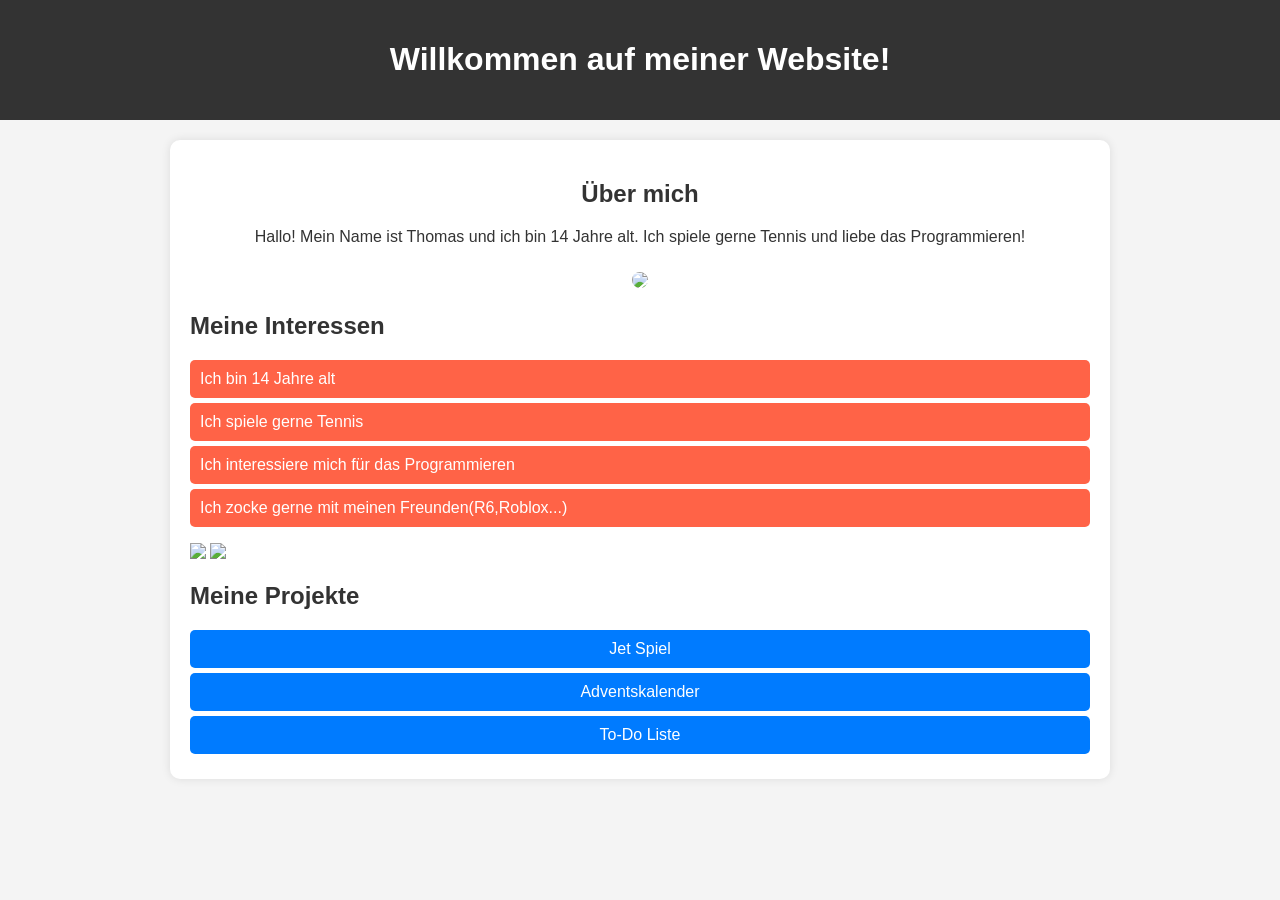
==== Thomas-Website/index.html @ 904d1c7b "Update index.html" ====
<!DOCTYPE html>
<html lang="de">
<head>
  <meta charset="UTF-8">
  <meta name="viewport" content="width=device-width, initial-scale=1.0">
  <title>Thomas' Erste Website</title>
  <link rel="stylesheet" href="style.css">
  
</head>
<body>
  <header>
    <h1>Willkommen auf meiner Website!</h1>
  </header>

  <div class="container">
    <div class="intro">
      <h2>Über mich</h2>
      <p>Hallo! Mein Name ist Thomas und ich bin 14 Jahre alt. Ich spiele gerne Tennis und liebe das Programmieren!</p>
      <img src="https://itt.jdkranz.de/wp-content/uploads/2020/04/45192_2-_hor_adobe-1620x1080-q65.jpg">
    </div>
    
    <h2>Meine Interessen</h2>
    <ul>
      <li>Ich bin 14 Jahre alt</li>
      <li>Ich spiele gerne Tennis</li>
      <li>Ich interessiere mich für das Programmieren</li>
      <li>Ich zocke gerne mit meinen Freunden(R6,Roblox...)</li>
    </ul>
      
    <img src="https://www.alternate-sportpark.de/wp-content/uploads/2024/08/Tennis_DSC_4344_b.jpg">
      <img src="https://blog.enviam.de/wp-content/uploads/2024/02/gamer-992x704.png">
      
    <h2>Meine Projekte</h2>
    <div class="projects">
      <a href="https://thomas76149.github.io/Thomas-Website/Spiel%20Tutorial1/game.html" target="_blank">Jet Spiel</a>
      <a href="https://thomas76149.github.io/Thomas-Website/Adventskalender%20Tutorial1/index.html" target="_blank">Adventskalender</a>
      <a href="https://thomas76149.github.io/Thomas-Website/Todoliste%20Tutorial1/index.html" target="_blank">To-Do Liste</a>
    </div>
  </div>
</body>
</html>
---- Thomas-Website/style.css ----
body {
      font-family: Arial, sans-serif;
      background-color: #f4f4f4;
      color: #333;
      margin: 0;
      padding: 0;
    }
    
    header {
      background-color: #333;
      color: white;
      text-align: center;
      padding: 20px;
    }
    
    .container {
      max-width: 900px;
      margin: 20px auto;
      padding: 20px;
      background: white;
      border-radius: 10px;
      box-shadow: 0 0 10px rgba(0, 0, 0, 0.1);
    }
    
    .intro img {
      width: 100%;
      border-radius: 10px;
      margin-top: 10px;
    }
    
    .intro {
      text-align: center;
    }
    
    ul {
      list-style: none;
      padding: 0;
    }
    
    li {
      background: #ff6347;
      color: white;
      padding: 10px;
      margin: 5px 0;
      border-radius: 5px;
    }
    
    .projects a {
      display: block;
      text-decoration: none;
      color: white;
      background: #007bff;
      padding: 10px;
      margin: 5px 0;
      border-radius: 5px;
      text-align: center;
    }
    
    .projects a:hover {
      background: #0056b3;
    }
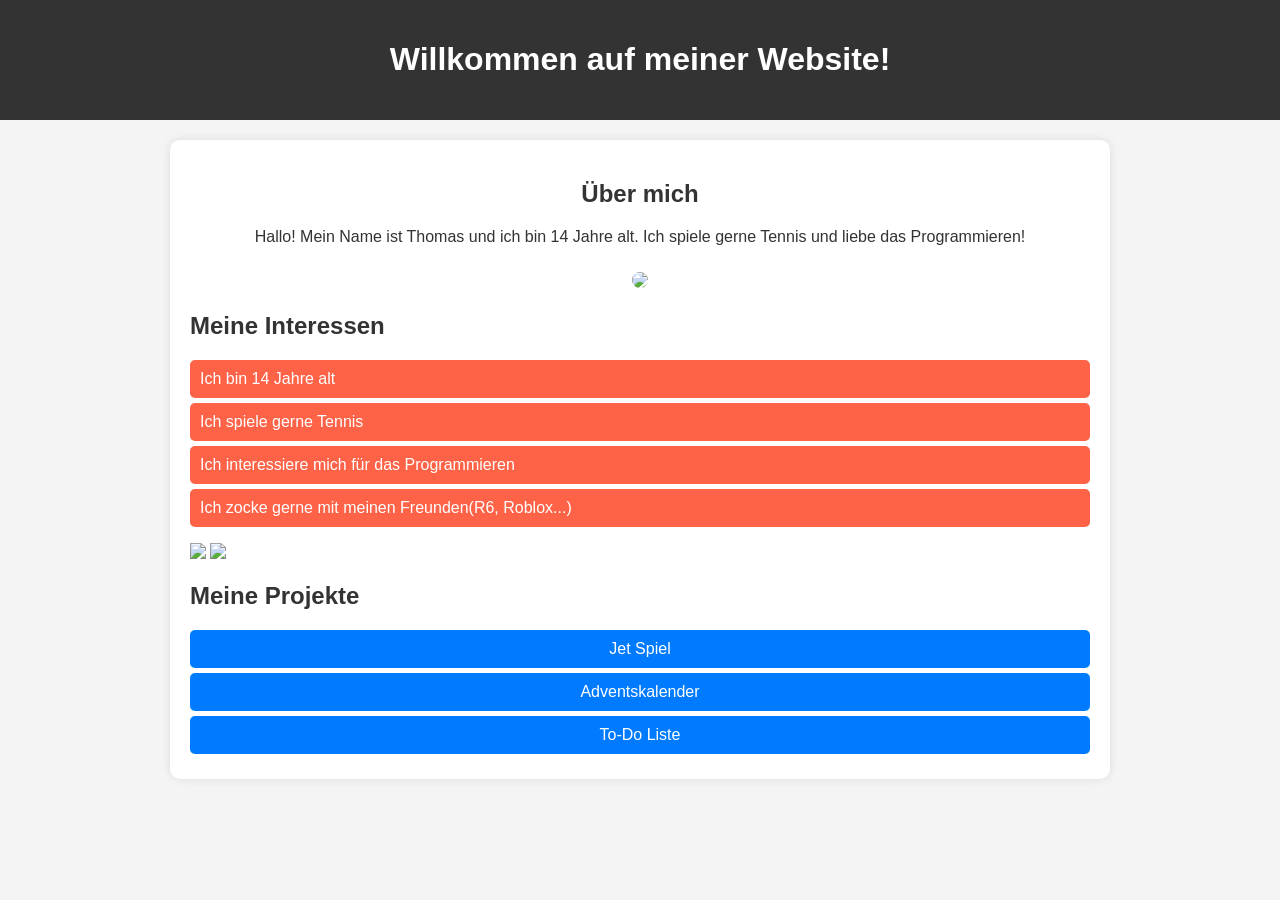
==== commit 544b6935: "Update index.html" ====
--- a/Thomas-Website/index.html
+++ b/Thomas-Website/index.html
@@ -24,7 +24,7 @@
       <li>Ich bin 14 Jahre alt</li>
       <li>Ich spiele gerne Tennis</li>
       <li>Ich interessiere mich für das Programmieren</li>
-      <li>Ich zocke gerne mit meinen Freunden(R6,Roblox...)</li>
+      <li>Ich zocke gerne mit meinen Freunden(R6, Roblox...)</li>
     </ul>
       
     <img src="https://www.alternate-sportpark.de/wp-content/uploads/2024/08/Tennis_DSC_4344_b.jpg">
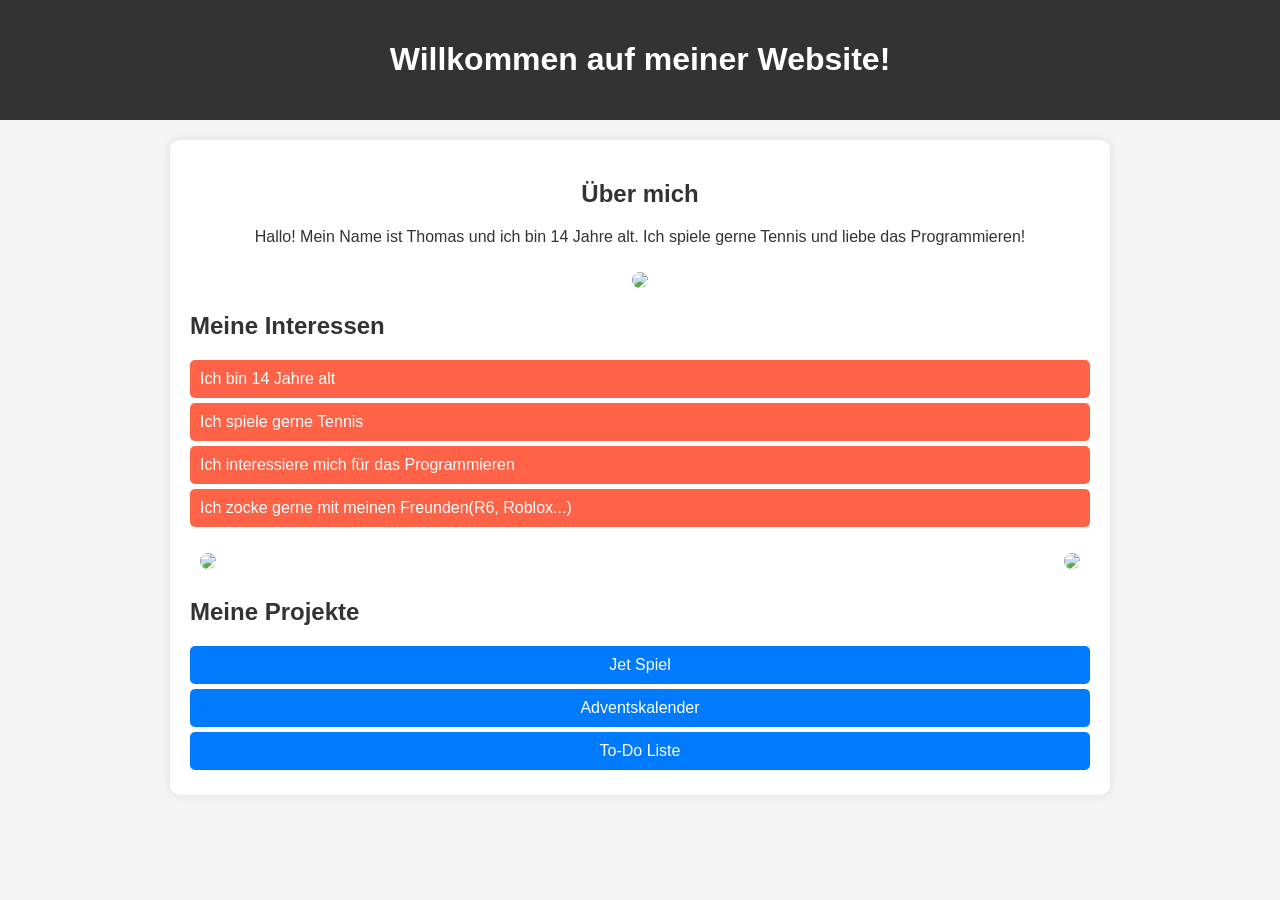
==== commit 7aa53451: "Update index.html" ====
--- a/Thomas-Website/index.html
+++ b/Thomas-Website/index.html
@@ -26,10 +26,10 @@
       <li>Ich interessiere mich für das Programmieren</li>
       <li>Ich zocke gerne mit meinen Freunden(R6, Roblox...)</li>
     </ul>
-      
-    <img src="https://www.alternate-sportpark.de/wp-content/uploads/2024/08/Tennis_DSC_4344_b.jpg">
-      <img src="https://blog.enviam.de/wp-content/uploads/2024/02/gamer-992x704.png">
-      
+      <div class="hobbys-container">
+    <img src="https://www.alternate-sportpark.de/wp-content/uploads/2024/08/Tennis_DSC_4344_b.jpg" class="hobbys">
+      <img src="https://blog.enviam.de/wp-content/uploads/2024/02/gamer-992x704.png" class="hobbys">
+      </div>
     <h2>Meine Projekte</h2>
     <div class="projects">
       <a href="https://thomas76149.github.io/Thomas-Website/Spiel%20Tutorial1/game.html" target="_blank">Jet Spiel</a>
--- a/Thomas-Website/style.css
+++ b/Thomas-Website/style.css
@@ -59,3 +59,16 @@
     .projects a:hover {
       background: #0056b3;
     }
+
+.hobbys-container {
+display: flex;
+ justify-content: space-between;
+gap: 10px;
+}
+
+.hobbys {
+      widht: 48%;
+      border-radius: 10px;
+      margin: 10px;
+}
+
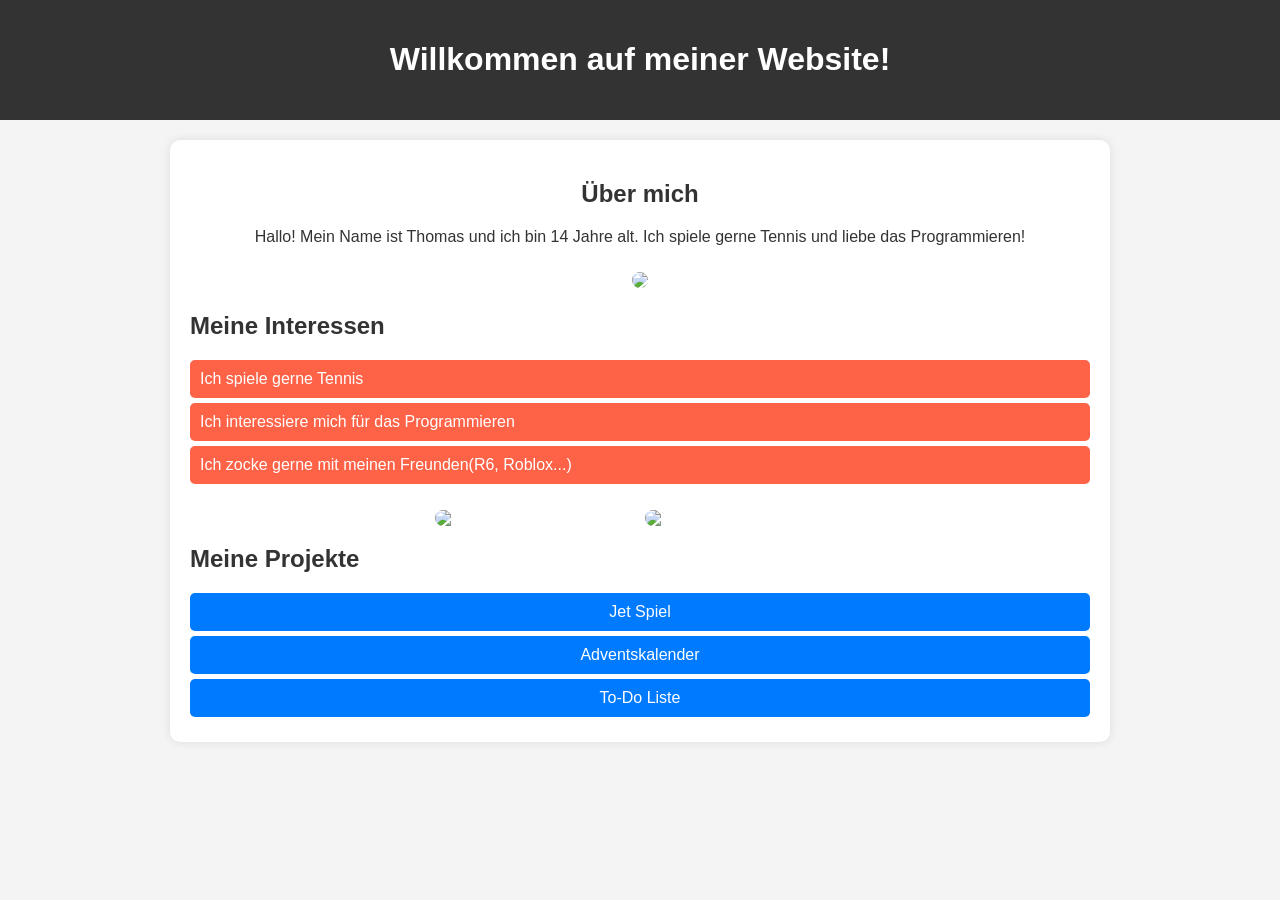
==== commit b87e0deb: "Update index.html" ====
--- a/Thomas-Website/index.html
+++ b/Thomas-Website/index.html
@@ -21,7 +21,6 @@
     
     <h2>Meine Interessen</h2>
     <ul>
-      <li>Ich bin 14 Jahre alt</li>
       <li>Ich spiele gerne Tennis</li>
       <li>Ich interessiere mich für das Programmieren</li>
       <li>Ich zocke gerne mit meinen Freunden(R6, Roblox...)</li>
--- a/Thomas-Website/style.css
+++ b/Thomas-Website/style.css
@@ -61,14 +61,16 @@
     }
 
 .hobbys-container {
-display: flex;
- justify-content: space-between;
-gap: 10px;
+  display: flex;  
+  justify-content: center; 
+  gap: 10px;  
+  felx: wrap;
 }
 
 .hobbys {
-      widht: 48%;
-      border-radius: 10px;
-      margin: 10px;
+  border-radius: 10px;
+  margin-top: 10px;
+  width: 200px;
+  height: auto;    
 }
 
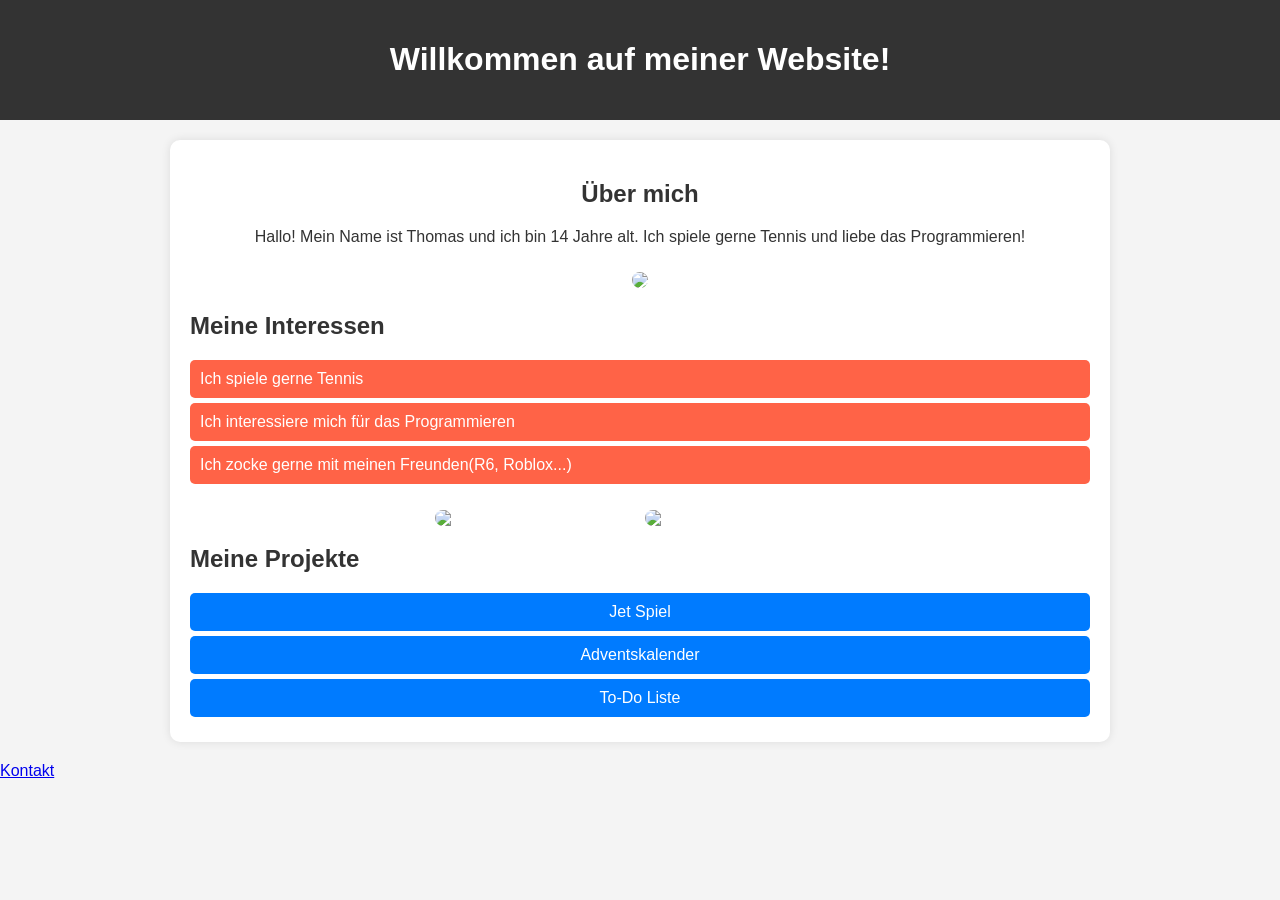
==== commit efaa27cc: "Update index.html" ====
--- a/Thomas-Website/index.html
+++ b/Thomas-Website/index.html
@@ -36,5 +36,10 @@
       <a href="https://thomas76149.github.io/Thomas-Website/Todoliste%20Tutorial1/index.html" target="_blank">To-Do Liste</a>
     </div>
   </div>
+<div class="kontaktknopf"> 
+<a href="mailto:thomaso.halbach@gmail.com">Kontakt</a>
+</div>
+
+  
 </body>
 </html>
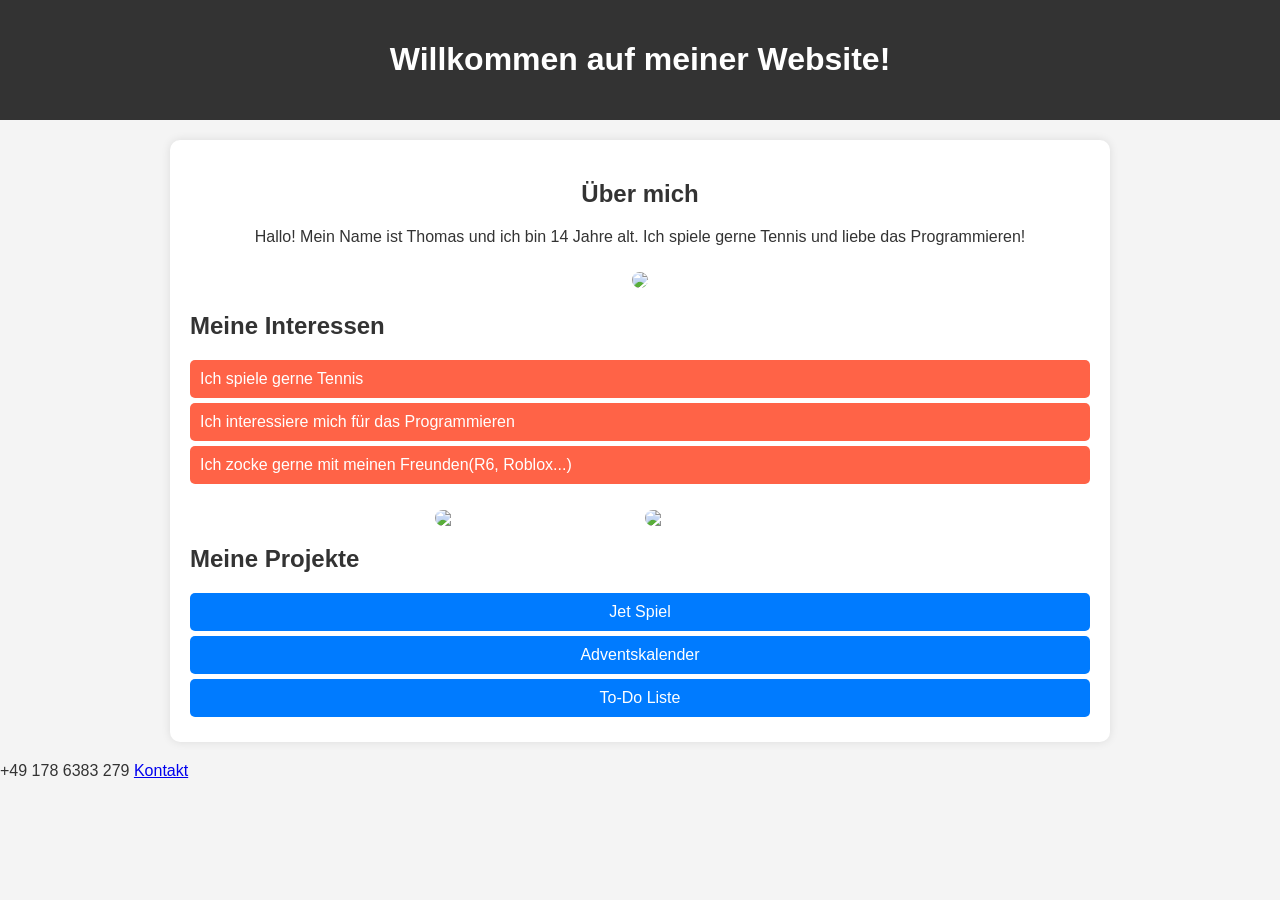
==== commit 0499f795: "Update index.html" ====
--- a/Thomas-Website/index.html
+++ b/Thomas-Website/index.html
@@ -36,8 +36,11 @@
       <a href="https://thomas76149.github.io/Thomas-Website/Todoliste%20Tutorial1/index.html" target="_blank">To-Do Liste</a>
     </div>
   </div>
-<div class="kontaktknopf"> 
+<div class="impressum"> 
+
+  <a> +49 178 6383 279 </a>
 <a href="mailto:thomaso.halbach@gmail.com">Kontakt</a>
+  
 </div>
 
   
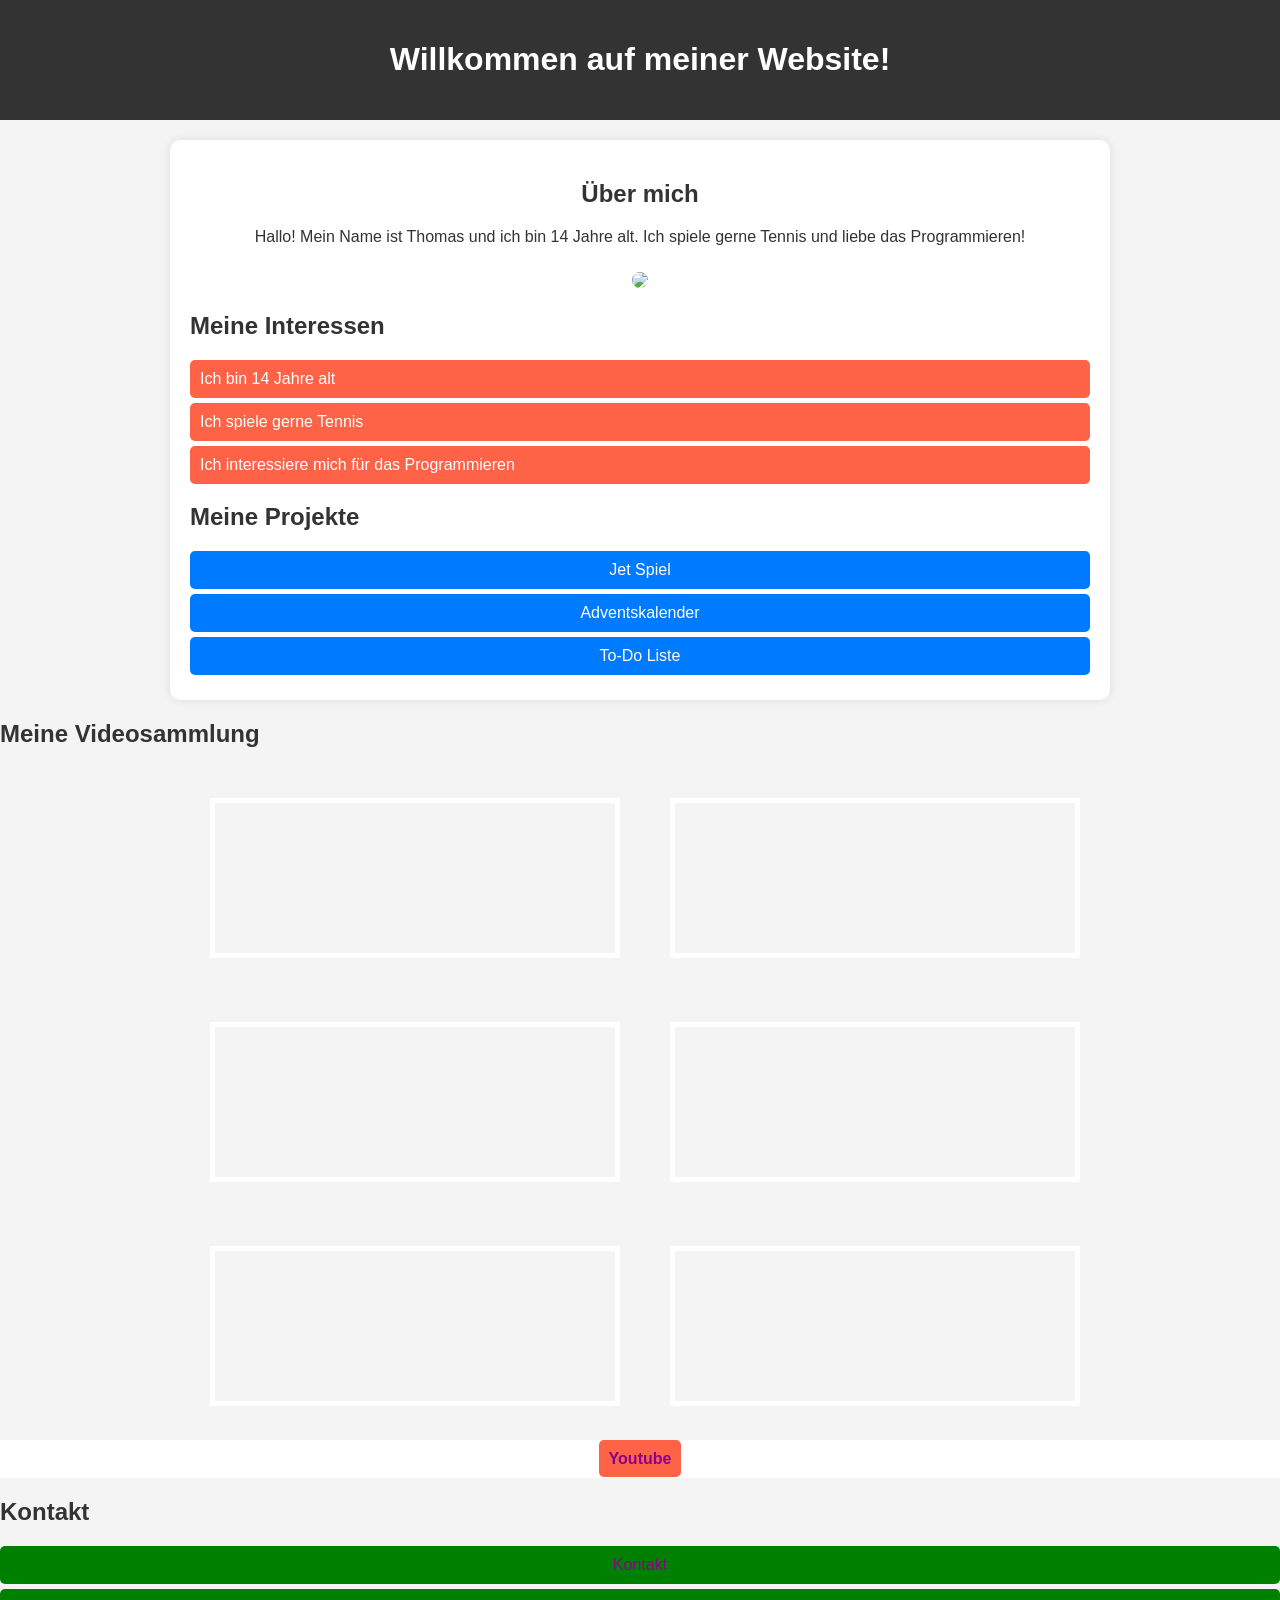
==== commit a79dbe49: "Update index.html" ====
--- a/Thomas-Website/index.html
+++ b/Thomas-Website/index.html
@@ -5,7 +5,6 @@
   <meta name="viewport" content="width=device-width, initial-scale=1.0">
   <title>Thomas' Erste Website</title>
   <link rel="stylesheet" href="style.css">
-  
 </head>
 <body>
   <header>
@@ -16,19 +15,16 @@
     <div class="intro">
       <h2>Über mich</h2>
       <p>Hallo! Mein Name ist Thomas und ich bin 14 Jahre alt. Ich spiele gerne Tennis und liebe das Programmieren!</p>
-      <img src="https://itt.jdkranz.de/wp-content/uploads/2020/04/45192_2-_hor_adobe-1620x1080-q65.jpg">
+      <img src="https://itt.jdkranz.de/wp-content/uploads/2020/04/45192_2-_hor_adobe-1620x1080-q65.jpg" />
     </div>
     
     <h2>Meine Interessen</h2>
     <ul>
+      <li>Ich bin 14 Jahre alt</li>
       <li>Ich spiele gerne Tennis</li>
       <li>Ich interessiere mich für das Programmieren</li>
-      <li>Ich zocke gerne mit meinen Freunden(R6, Roblox...)</li>
     </ul>
-      <div class="hobbys-container">
-    <img src="https://www.alternate-sportpark.de/wp-content/uploads/2024/08/Tennis_DSC_4344_b.jpg" class="hobbys">
-      <img src="https://blog.enviam.de/wp-content/uploads/2024/02/gamer-992x704.png" class="hobbys">
-      </div>
+    
     <h2>Meine Projekte</h2>
     <div class="projects">
       <a href="https://thomas76149.github.io/Thomas-Website/Spiel%20Tutorial1/game.html" target="_blank">Jet Spiel</a>
@@ -36,13 +32,43 @@
       <a href="https://thomas76149.github.io/Thomas-Website/Todoliste%20Tutorial1/index.html" target="_blank">To-Do Liste</a>
     </div>
   </div>
-<div class="impressum"> 
+  
+  <h2>Meine Videosammlung</h2>
+  <div class="video-gallery">
+    <div class="video">
+      <iframe class="thumbnail" src="https://www.youtube.com/embed/K3tLZiP0CUU?si=NILP4YlHJAgRQEfN" frameborder="0" allowfullscreen></iframe>
+    </div>
+    <div class="video">
+      <iframe class="thumbnail" src="https://www.youtube.com/embed/qW_ThmMnZI0?si=_fxk9qX4HvF1Cq40" frameborder="0" allowfullscreen></iframe>
+    </div>
+    <div class="video">
+      <iframe class="thumbnail" src="https://www.youtube.com/embed/B2ElZK0u85Y?si=IKgsfpekf0e8eLar" frameborder="0" allowfullscreen></iframe>
+    </div>
+    <div class="video">
+      <iframe class="thumbnail" src="https://www.youtube.com/embed/KoB2cqmYZNg?si=uHPckeAxX2rNbGLY" frameborder="0" allowfullscreen></iframe>
+    </div>
+    <div class="video">
+      <iframe class="thumbnail" src="https://www.youtube.com/embed/60uyp-4l_OE?si=XWc-HaZbkqRILTUN" frameborder="0" allowfullscreen></iframe>
+    </div>
+    <div class="video">
+      <iframe class="thumbnail" src="https://www.youtube.com/embed/9WTh7X2yEGs?si=WP40QH9tEgAxdG7s" frameborder="0" allowfullscreen></iframe>
+    </div>
+  </div>
 
-  <a> +49 178 6383 279 </a>
-<a href="mailto:thomaso.halbach@gmail.com">Kontakt</a>
+  <nav>
+    <ul>
+      <li><a href="https://www.youtube.com/" target="_blank">Youtube</a></li>
+    </ul>  
+  </nav>
+
+  <h2>Kontakt</h2>
   
-</div>
-
+  <div class="impressum"> 
+    <a href="mailto:thomaso.halbach@gmail.com">Kontakt</a>
+  </div>
+  <div class="impressum2"> 
+    <a href="tel:+491786383279">+49 178 6383 279</a>
+  </div>
   
 </body>
 </html>
--- a/Thomas-Website/style.css
+++ b/Thomas-Website/style.css
@@ -1,76 +1,158 @@
 body {
-      font-family: Arial, sans-serif;
-      background-color: #f4f4f4;
-      color: #333;
-      margin: 0;
-      padding: 0;
-    }
-    
-    header {
-      background-color: #333;
-      color: white;
-      text-align: center;
-      padding: 20px;
-    }
-    
-    .container {
-      max-width: 900px;
-      margin: 20px auto;
-      padding: 20px;
-      background: white;
-      border-radius: 10px;
-      box-shadow: 0 0 10px rgba(0, 0, 0, 0.1);
-    }
-    
-    .intro img {
-      width: 100%;
-      border-radius: 10px;
-      margin-top: 10px;
-    }
-    
-    .intro {
-      text-align: center;
-    }
-    
-    ul {
-      list-style: none;
-      padding: 0;
-    }
-    
-    li {
-      background: #ff6347;
-      color: white;
-      padding: 10px;
-      margin: 5px 0;
-      border-radius: 5px;
-    }
-    
-    .projects a {
-      display: block;
-      text-decoration: none;
-      color: white;
-      background: #007bff;
-      padding: 10px;
-      margin: 5px 0;
-      border-radius: 5px;
-      text-align: center;
-    }
-    
-    .projects a:hover {
-      background: #0056b3;
-    }
-
-.hobbys-container {
-  display: flex;  
-  justify-content: center; 
-  gap: 10px;  
-  felx: wrap;
+  font-family: Arial, sans-serif;
+  background-color: #f4f4f4;
+  color: #333;
+  margin: 0;
+  padding: 0;
 }
 
-.hobbys {
+header {
+  background-color: #333;
+  color: white;
+  text-align: center;
+  padding: 20px;
+}
+
+.container {
+  max-width: 900px;
+  margin: 20px auto;
+  padding: 20px;
+  background: white;
+  border-radius: 10px;
+  box-shadow: 0 0 10px rgba(0, 0, 0, 0.1);
+}
+
+.intro img {
+  width: 100%;
   border-radius: 10px;
   margin-top: 10px;
-  width: 200px;
-  height: auto;    
 }
 
+.intro {
+  text-align: center;
+}
+
+ul {
+  list-style: none;
+  padding: 0;
+}
+
+li {
+  background: #ff6347;
+  color: white;
+  padding: 10px;
+  margin: 5px 0;
+  border-radius: 5px;
+}
+
+.projects a {
+  display: block;
+  text-decoration: none;
+  color: white;
+  background: #007bff;
+  padding: 10px;
+  margin: 5px 0;
+  border-radius: 5px;
+  text-align: center;
+}
+
+.projects a:hover {
+  background: #0056b3;
+}
+
+.impressum,
+.impressum2 {
+  display: block;
+  text-decoration: none;
+  color: white;
+  background: green;
+  padding: 10px;
+  margin: 5px 0;
+  border-radius: 5px;
+  text-align: center;
+}
+
+.impressum a:hover,
+.impressum2 a:hover {
+  background: #0056b3;
+}
+
+a {
+  color: darkmagenta;
+  text-decoration: none;
+}
+
+.title {
+  text-align: center;
+  font-size: 48px;
+  font-weight: 700;
+}
+
+.description {
+  border: 4px solid aliceblue;
+  margin: 30px 100px;
+  padding: 30px;
+  text-align: center;
+}
+
+.video-gallery {
+  margin-top: 20px;
+  display: flex;
+  flex-wrap: wrap;
+  justify-content: center;
+}
+
+.video {
+  margin: 30px;
+  width: 400px;
+  height: auto;
+}
+
+.video .thumbnail {
+  border: 5px solid #fff;
+  width: 100%;
+  height: auto;
+}
+
+nav {
+  background-color: #FFF;
+  padding: 10px 0;
+  text-align: center;
+}
+
+nav ul {
+  list-style: none;
+  margin: 0;
+  padding: 0;
+}
+
+nav li {
+  display: inline;
+  margin: 0 10px;
+}
+
+nav a {
+  text-decoration: none;
+  color: darkmagenta;
+  font-weight: bold;
+}
+
+nav a:hover {
+  color: #007bff;
+}
+
+@media (max-width: 768px) {
+  .container {
+    padding: 10px;
+  }
+
+  .video-gallery {
+    flex-direction: column;
+    align-items: center;
+  }
+
+  .video {
+    width: 100%;
+    margin: 20px 0;
+  }
+}
